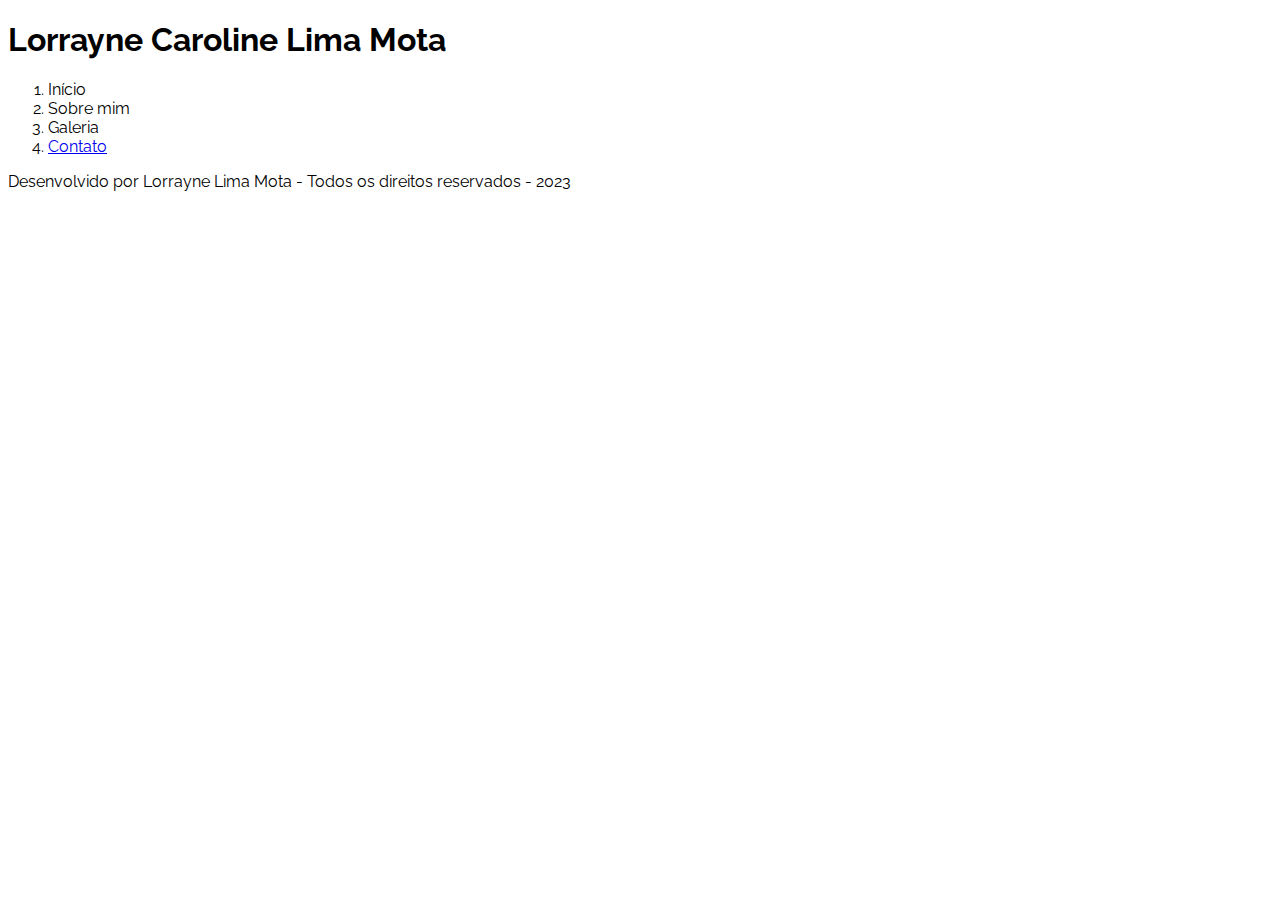
==== index.html @ 37dc58ff "atualização de nomes" ====
<!DOCTYPE html>
<html lang="pt-BR">
<head>
    <meta charset="UTF-8">
    <meta name="viewport" content="width=device-width, initial-scale=1.0">
    <meta http-equiv="X-UA-Compatible" content="IE-edge">
    <link rel="stylesheet" href="estilização.css">
    <link rel="preconnect" href="https://fonts.googleapis.com">
    <link rel="preconnect" href="https://fonts.gstatic.com" crossorigin>
    <link href="https://fonts.googleapis.com/css2?family=Borel&family=Raleway:ital,wght@0,100;0,200;0,300;0,400;1,100;1,200;1,300;1,400&display=swap" rel="stylesheet">
    <title>Lorrayne Lima Mota</title>
    
</head>
<body>
    <header>
        <h1>Lorrayne Caroline Lima Mota</h1>
        <nav>
            <ol>
                <li>Início</li>
                <li>Sobre mim</li>
                <li>Galeria</li>
                <li><a href="/contato.html" target="_blank">Contato</a></li>
            </ol>
        </nav>
    </header>

    <main>

    </main>

    <footer>
        Desenvolvido por Lorrayne Lima Mota - Todos os direitos reservados - 2023
    </footer>
</body>
</html>
---- estilização.css ----
*{
    font-family: 'Borel', cursive;
    font-family: 'Raleway', sans-serif;
}
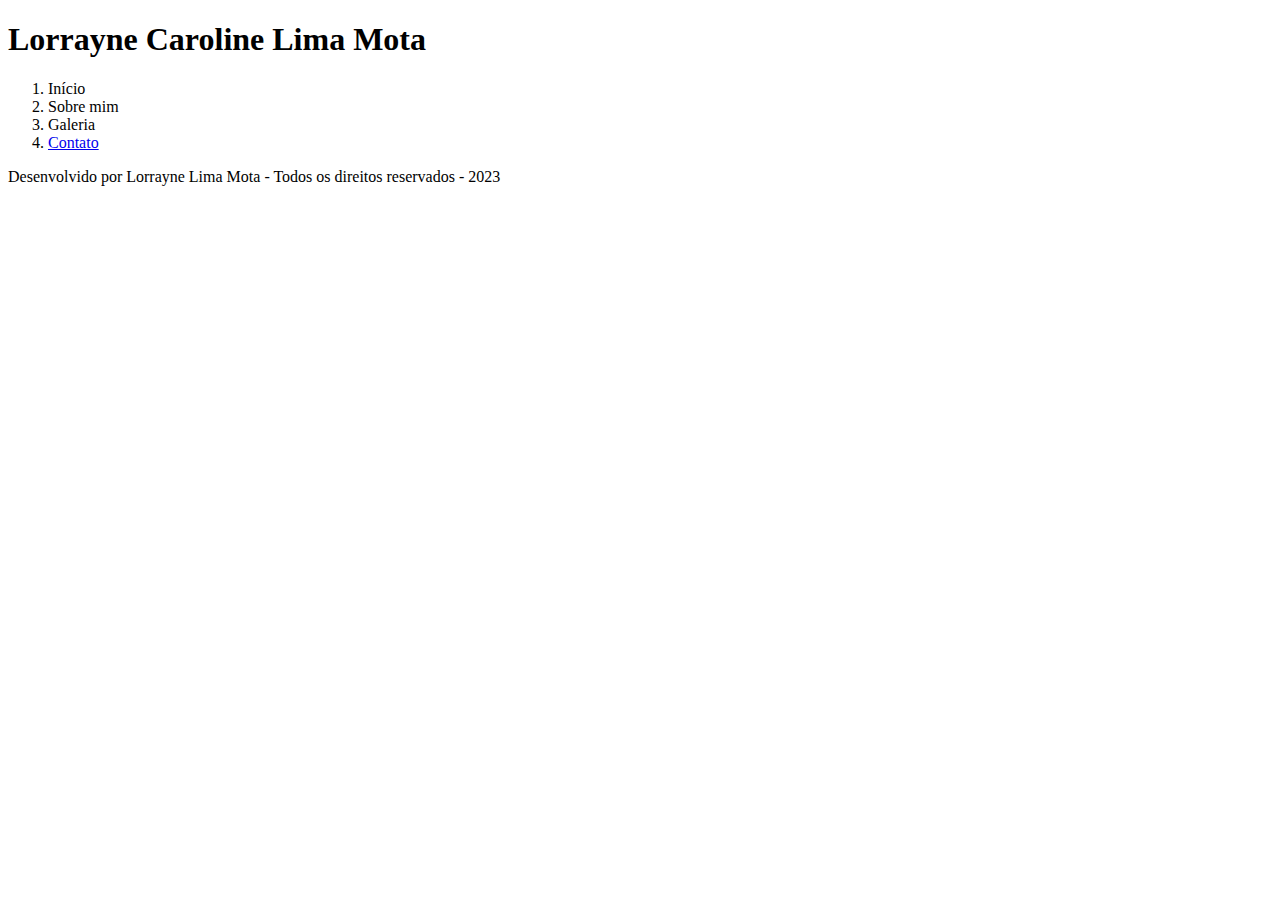
==== commit 4f198ed3: "recomeçando a estilização do css" ====
--- a/index.html
+++ b/index.html
@@ -4,7 +4,7 @@
     <meta charset="UTF-8">
     <meta name="viewport" content="width=device-width, initial-scale=1.0">
     <meta http-equiv="X-UA-Compatible" content="IE-edge">
-    <link rel="stylesheet" href="estilização.css">
+    <link rel="stylesheet" href="style.css">
     <link rel="preconnect" href="https://fonts.googleapis.com">
     <link rel="preconnect" href="https://fonts.gstatic.com" crossorigin>
     <link href="https://fonts.googleapis.com/css2?family=Borel&family=Raleway:ital,wght@0,100;0,200;0,300;0,400;1,100;1,200;1,300;1,400&display=swap" rel="stylesheet">
@@ -15,7 +15,7 @@
     <header>
         <h1>Lorrayne Caroline Lima Mota</h1>
         <nav>
-            <ol>
+            <ol id="index">
                 <li>Início</li>
                 <li>Sobre mim</li>
                 <li>Galeria</li>
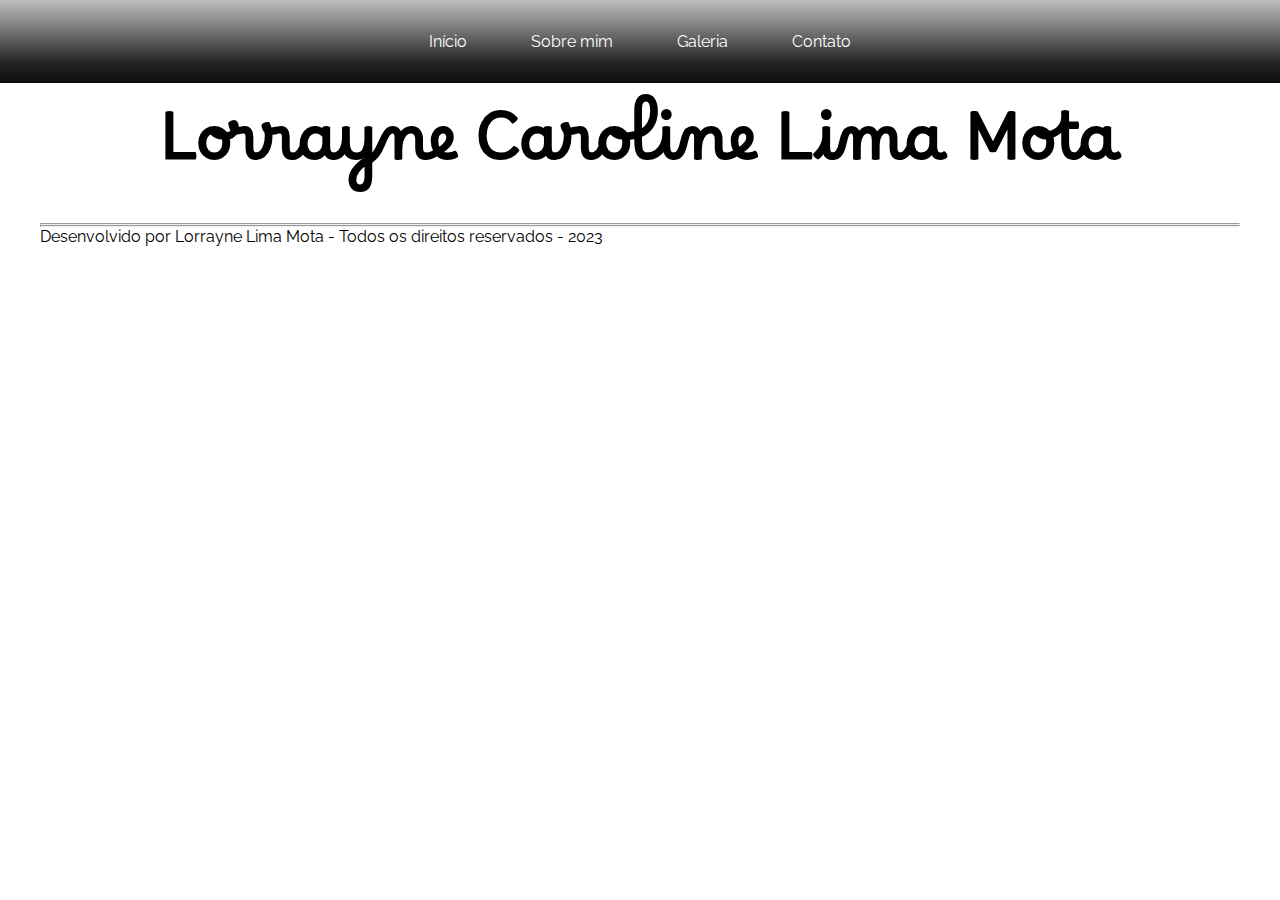
==== commit ecb73339: "modificação da folha de estilo e marcação" ====
--- a/index.html
+++ b/index.html
@@ -13,21 +13,23 @@
 </head>
 <body>
     <header>
-        <h1>Lorrayne Caroline Lima Mota</h1>
         <nav>
-            <ol id="index">
+            <ol  class="menu">
                 <li>Início</li>
                 <li>Sobre mim</li>
                 <li>Galeria</li>
-                <li><a href="/contato.html" target="_blank">Contato</a></li>
+                <li>Contato</a></li>
             </ol>
         </nav>
+        <h1>Lorrayne Caroline Lima Mota</h1>
+        <hr>
     </header>
 
     <main>
-
+        
     </main>
 
+    <hr>
     <footer>
         Desenvolvido por Lorrayne Lima Mota - Todos os direitos reservados - 2023
     </footer>
--- a/style.css
+++ b/style.css
@@ -0,0 +1,48 @@
+*, *::after, *::before{
+    margin: 0;
+    padding: 0;
+    box-sizing: inherit;
+}
+
+html{
+    font-size: 0,625rem;
+    box-sizing: border-box;
+}
+
+body{
+    margin: 20px;
+    padding: 20px;
+    font-family: 'Borel', cursive;
+    font-family: 'Raleway', sans-serif;
+}
+
+h1{
+    margin-top: 55px;
+    text-align: center;
+    font-size: 4.0rem;
+    font-family: 'Borel', cursive;
+}
+
+ol{
+    display: flex;
+    justify-content: center;
+    list-style-type: none;
+    position: fixed;
+    padding-top: 2rem;
+    top: 0;
+    left: 0;
+    right: 0;
+    background:linear-gradient(180deg, #BFBFBF,#8C8C8C,#595959,#262626,#0D0D0D);
+    color: white;
+
+}
+
+li{
+    margin: 0 2rem 2rem 2rem;
+}
+
+/* div{
+    width: 250px;
+    height: 250px;
+    background-color: black;
+} */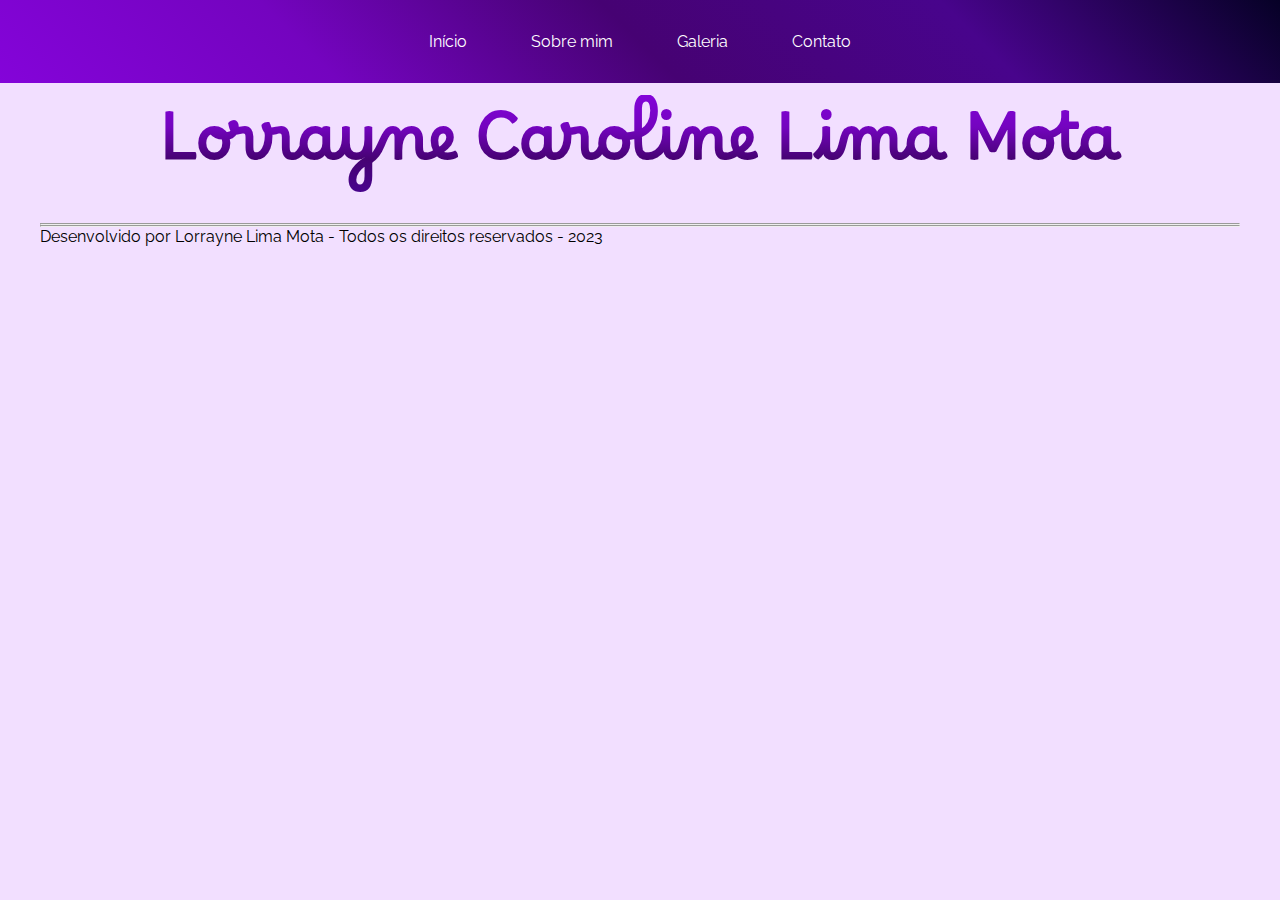
==== commit 659baef3: "modulação de cores" ====
--- a/index.html
+++ b/index.html
@@ -21,7 +21,7 @@
                 <li>Contato</a></li>
             </ol>
         </nav>
-        <h1>Lorrayne Caroline Lima Mota</h1>
+        <h1 class="gradient">Lorrayne Caroline Lima Mota</h1>
         <hr>
     </header>
 
--- a/style.css
+++ b/style.css
@@ -14,6 +14,7 @@
     padding: 20px;
     font-family: 'Borel', cursive;
     font-family: 'Raleway', sans-serif;
+    background-color:#f2dfff;
 }
 
 h1{
@@ -22,6 +23,23 @@
     font-size: 4.0rem;
     font-family: 'Borel', cursive;
 }
+
+  /* Agora, colocando um degradê */
+  .gradient {
+    /* Primeiro passo: definir um degradê como fundo */
+    background-image: linear-gradient(to bottom, #8404D9, #7404BF, #460273, #48048C, #060126);
+    
+    /* Segundo passo: apagar do fundo tudo que não estiver imediatamente atrás de texto */
+    background-clip: text;
+    -webkit-background-clip: text; /* Alguns navegadores precisam do prefixo */
+  
+    /* Terceiro passo: apagar o texto, deixando apenas o fundo atrás dele */
+    -webkit-text-fill-color: transparent;
+  
+    /* Cor que contraste com o degradê, caso o navegador não suporte `background-clip: text` */
+    color: white;
+}
+
 
 ol{
     display: flex;
@@ -32,7 +50,8 @@
     top: 0;
     left: 0;
     right: 0;
-    background:linear-gradient(180deg, #BFBFBF,#8C8C8C,#595959,#262626,#0D0D0D);
+    background-image: linear-gradient(45deg, #8404D9, #7404BF, #460273, #48048C, #060126);
+    /* background:linear-gradient(180deg, #BFBFBF,#8C8C8C,#595959,#262626,#0D0D0D); */
     color: white;
 
 }
